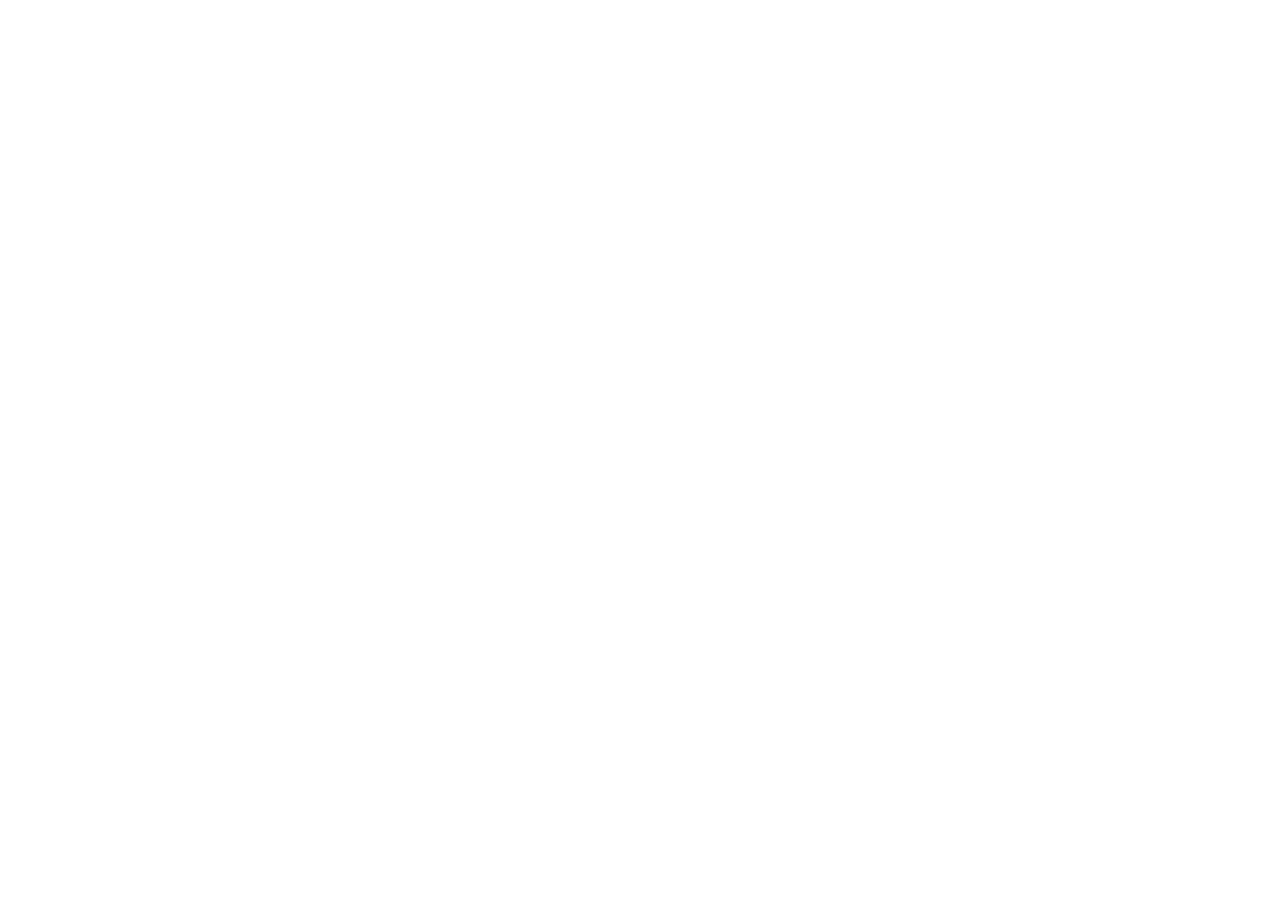
==== html/index.html @ 3e254a93 "test" ====
<!DOCTYPE html>
<html lang="en">
  <head>
    <meta charset="UTF-8" />
    <meta name="viewport" content="width=device-width, initial-scale=1.0" />
    <title>Document</title>
  </head>
  <body>
    <header></header>
    <main></main>
    <footer></footer>
  </body>
</html>
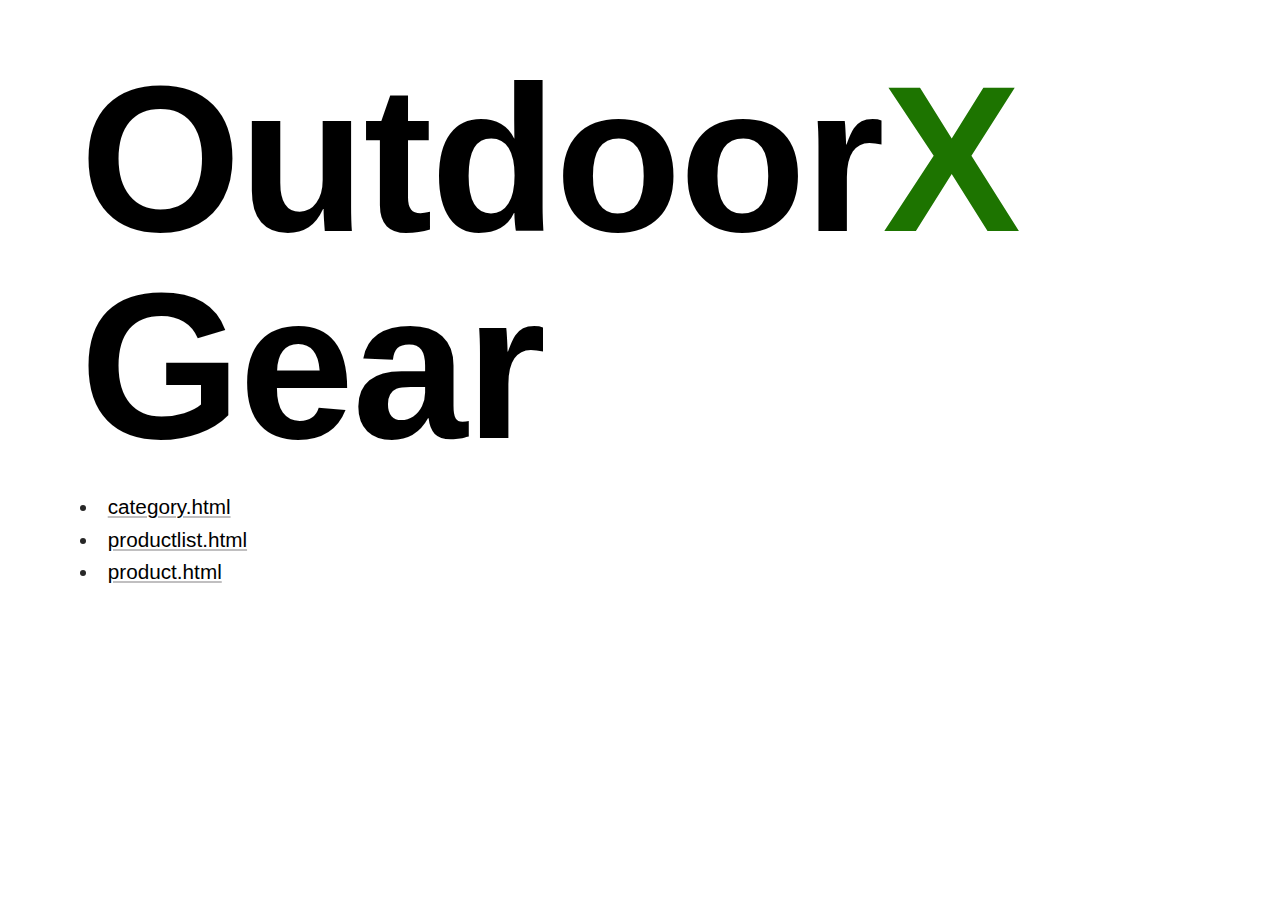
==== commit d504fb0b: "Påbegyndt arbejde på statisk site" ====
--- a/html/index.html
+++ b/html/index.html
@@ -3,11 +3,27 @@
   <head>
     <meta charset="UTF-8" />
     <meta name="viewport" content="width=device-width, initial-scale=1.0" />
-    <title>Document</title>
+    <link rel="stylesheet" href="../css/base.css" />
+    <link rel="stylesheet" href="../css/style.css" />
+    <title>OutdoorXGear</title>
+    <style>
+      h1 {
+        font-size: 10rem;
+        margin-top: 0;
+      }
+    </style>
   </head>
+
   <body>
-    <header></header>
-    <main></main>
-    <footer></footer>
+    <header class="mainNav">
+      <a>
+        <h1>Outdoor<span>X</span>Gear</h1>
+      </a>
+    </header>
+    <ul>
+      <li><a href="category.html">category.html</a></li>
+      <li><a href="productlist.html">productlist.html</a></li>
+      <li><a href="product.html">product.html</a></li>
+    </ul>
   </body>
 </html>
--- a/css/base.css
+++ b/css/base.css
@@ -0,0 +1,515 @@
+/* Scale major third
+––––––––––––––––––––––––––––––––– */
+
+/*
+3.815rem
+3.052rem
+2.441rem
+1.953rem
+1.563rem
+1.25rem
+1rem
+0.8rem
+0.64rem
+0.512rem
+0.41rem
+0.328rem
+0.262rem
+0.209rem
+*/
+
+/* Root
+––––––––––––––––––––––––––––––––– */
+:root {
+  --color: #272727;
+  --caret-color: #272727;
+  --text-decoration-color: #c0bfc0;
+  --text-decoration-color-hover: #272727;
+  --input-border-color: #f6f6f6;
+  --input-background-color: #f6f6f6;
+  --input-color: #343334;
+  --input-invalid-border-color: #ff7d87;
+  --input-checkbox-border-color: #d8d8d8;
+  --table-border-color: #d8d8d8;
+  --table-header-color: #d8d8d8;
+  --checkbox-checked-url: url('data:image/svg+xml;utf8,<svg xmlns="http://www.w3.org/2000/svg" width="78.369" height="78.369" viewBox="0 0 78.369 78.369"><path fill="white" d="M78.05 19.015l-48.592 48.59c-.428.43-1.12.43-1.548 0L.32 40.016c-.427-.426-.427-1.12 0-1.547l6.704-6.704c.428-.427 1.12-.427 1.548 0l20.113 20.112 41.113-41.113c.43-.427 1.12-.427 1.548 0l6.703 6.704c.427.427.427 1.12 0 1.548z"/></svg>');
+  --select-background-image: url('data:image/svg+xml;utf8,<svg xmlns="http://www.w3.org/2000/svg" viewBox="0 0 125.304 125.304"><path d="M62.652 103.895L0 21.41h125.304" fill="%23343334"/></svg>');
+  /*not changed in dark mode*/
+  --input-focus-border-color: #5aaafa;
+  --kbd-color: #343334;
+  --kbd-background-color: #f9f9f9;
+  --cat-background-color: #c4faff;
+  --kbd-border-color: #d8d8d8;
+  --kbd-border-bottom-color: #a6a5a6;
+  --abbr-border-bottom-color: #949394;
+}
+@media (prefers-color-scheme: dark) {
+  :root {
+    --color: white;
+    --background-color: #272727;
+    --caret-color: white;
+    --text-decoration-color: #777677;
+    --text-decoration-color-hover: white;
+    --input-border-color: #595859;
+    --input-background-color: #595859;
+    --input-color: white;
+    --input-checkbox-border-color: white;
+    --table-border-color: #595859;
+    --table-header-color: #595859;
+    --checkbox-checked-url: url('data:image/svg+xml;utf8,<svg xmlns="http://www.w3.org/2000/svg" width="78.369" height="78.369" viewBox="0 0 78.369 78.369"><path fill="%23343434" d="M78.05 19.015l-48.592 48.59c-.428.43-1.12.43-1.548 0L.32 40.016c-.427-.426-.427-1.12 0-1.547l6.704-6.704c.428-.427 1.12-.427 1.548 0l20.113 20.112 41.113-41.113c.43-.427 1.12-.427 1.548 0l6.703 6.704c.427.427.427 1.12 0 1.548z"/></svg>');
+    --select-background-image: url('data:image/svg+xml;utf8,<svg xmlns="http://www.w3.org/2000/svg" viewBox="0 0 125.304 125.304"><path d="M62.652 103.895L0 21.41h125.304" fill="%23ffffff"/></svg>');
+  }
+}
+* {
+  box-sizing: border-box;
+  margin: 0;
+  padding: 0;
+  text-rendering: optimizeLegibility;
+  -webkit-font-smoothing: antialiased;
+  -moz-osx-font-smoothing: grayscale;
+  -webkit-tap-highlight-color: transparent;
+}
+
+html {
+  font-size: calc(18px + ((100vw - 600px) / 250));
+  font-family: -apple-system, BlinkMacSystemFont, "avenir next", avenir,
+    "helvetica neue", helvetica, ubuntu, roboto, noto, "segoe ui", arial,
+    sans-serif;
+  margin: 0;
+  padding: 0;
+  text-decoration-skip-ink: "auto";
+}
+
+body {
+  padding: 0;
+  margin: calc((100vh / 25) * 1.563) calc((100vw / 25) * 1.563);
+  font-weight: 400;
+  line-height: 1.563;
+  color: var(--color);
+  caret-color: var(--caret-color);
+  background-color: rgb(255, 255, 255);
+}
+
+img {
+  display: block;
+  max-width: 100%;
+  height: auto;
+}
+
+/* Typography
+      ––––––––––––––––––––––––––––––––– */
+
+h1,
+h2,
+h3,
+h4,
+h5,
+h6 {
+  margin-bottom: 1rem;
+  margin-top: 1em;
+  font-weight: bold;
+  color: black;
+}
+
+h1 {
+  font-size: 3.052rem;
+  letter-spacing: -0.1rem;
+  line-height: 1;
+}
+
+h2 {
+  font-size: 2.441rem;
+  letter-spacing: -0.12rem;
+  line-height: 1.2;
+}
+
+h3 {
+  font-size: 1.953rem;
+  letter-spacing: -0.02rem;
+  line-height: 1.2;
+}
+
+h4 {
+  font-size: 1.563rem;
+  letter-spacing: -0.06rem;
+  line-height: 1.3;
+}
+
+h5 {
+  font-size: 1.25rem;
+  letter-spacing: -0.03rem;
+  line-height: 1.4;
+}
+
+h6 {
+  font-size: 1rem;
+  letter-spacing: 0;
+  line-height: 1.5;
+}
+
+p {
+  margin-bottom: 1.563rem;
+  color: black;
+}
+
+p > *:last-child {
+  margin-bottom: 0;
+}
+
+a {
+  color: black;
+  text-decoration: underline;
+  text-decoration-color: var(--text-decoration-color);
+  -webkit-text-decoration-color: var(--text-decoration-color);
+  border-radius: 5px;
+  text-underline-offset: 2px;
+  text-decoration-thickness: 2px;
+}
+
+@media (hover: hover) {
+  a:hover {
+    text-decoration-color: var(--text-decoration-color-hover);
+  }
+}
+
+a:focus-visible {
+  box-shadow: 0 0 0 2px #5aaafa;
+  outline: none;
+}
+
+small {
+  font-size: 0.888rem;
+}
+
+hr {
+  border: 1px solid var(--input-color);
+  margin: 3.052rem 0;
+}
+
+/* Form
+      ––––––––––––––––––––––––––––––––– */
+label {
+  font-weight: bold;
+  display: flex;
+}
+
+input[type="email"],
+input[type="text"],
+input[type="number"],
+input[type="password"],
+input[type="url"],
+input[type="tel"],
+input[type="search"],
+input[type="date"],
+input[type="month"],
+input[type="day"],
+input[type="week"],
+input[type="datetime"],
+input[type="datetime-local"],
+input[type="time"],
+input:not([type]) {
+  padding: 0.5rem;
+  font-size: 1rem;
+  border: 2px solid var(--input-border-color);
+  background-color: var(--input-background-color);
+  color: var(--input-color);
+  border-radius: 10px;
+  -webkit-appearance: none;
+  -moz-appearance: none;
+  appearance: none;
+}
+
+select {
+  -webkit-appearance: none;
+  padding: 0.5rem;
+  font-size: 1rem;
+  border: 2px solid var(--input-border-color);
+  border-radius: 10px;
+  color: var(--input-color);
+  height: 2.5rem;
+  background-color: var(--input-background-color);
+  background-image: var(--select-background-image);
+  background-repeat: no-repeat;
+  background-size: 1rem;
+  background-position: center right 0.5rem;
+}
+
+textarea {
+  -webkit-appearance: none;
+  -moz-appearance: none;
+  appearance: none;
+  font-size: 1rem;
+  border: 2px solid var(--input-border-color);
+  color: var(--input-color);
+  border-radius: 10px;
+  resize: vertical;
+  background-color: var(--input-background-color);
+  box-sizing: border-box;
+  padding: 0.5rem;
+  font-family: -apple-system, BlinkMacSystemFont, "avenir next", avenir,
+    "helvetica neue", helvetica, ubuntu, roboto, noto, "segoe ui", arial,
+    sans-serif;
+}
+
+input:focus,
+select:focus,
+textarea:focus {
+  outline: none;
+  border: 2px solid var(--input-focus-border-color);
+}
+
+input:invalid:not(:placeholder-shown),
+select:invalid,
+textarea:invalid {
+  border: 2px solid var(--input-invalid-border-color);
+  box-shadow: none;
+}
+
+input[type="checkbox"] {
+  display: inline-block;
+  height: 1rem;
+  font-size: 1rem;
+  border-radius: 5px;
+  -webkit-appearance: none;
+  -moz-appearance: none;
+  appearance: none;
+  border: 2px solid var(--input-checkbox-border-color);
+  width: 1rem;
+  background-color: var(--background-color);
+  align-self: center;
+  margin-right: 0.5rem;
+}
+
+input[type="checkbox"]:hover {
+  cursor: pointer;
+}
+
+input[type="checkbox"]:checked {
+  background-image: var(--checkbox-checked-url);
+  background-size: contain;
+  background-color: var(--input-color);
+  border: 2px solid var(--input-color);
+}
+
+input[type="checkbox"]:focus-visible,
+input[type="checkbox"]:checked:focus-visible {
+  border-color: var(--input-focus-border-color);
+}
+
+input[type="radio"] {
+  -webkit-appearance: none;
+  -moz-appearance: none;
+  appearance: none;
+  border-radius: 50%;
+  border: 2px solid var(--input-checkbox-border-color);
+  height: 1rem;
+  width: 1rem;
+  margin-right: 0.5rem;
+  align-self: center;
+  justify-content: center;
+  position: relative;
+  display: flex;
+}
+
+@media (hover: hover) {
+  input[type="radio"]:hover {
+    cursor: pointer;
+  }
+}
+
+input[type="radio"]:checked {
+  border: 2px solid var(--input-color);
+}
+
+input[type="radio"]:focus-visible,
+input[type="radio"]:checked:focus-visible {
+  border-color: var(--input-focus-border-color);
+}
+
+input[type="radio"]:checked::before {
+  content: "";
+  width: calc(100% - 4px);
+  height: calc(100% - 4px);
+  background-color: var(--input-color);
+  align-self: center;
+  border-radius: 50%;
+}
+
+input[type="submit"],
+input[type="reset"],
+input[type="button"],
+button {
+  padding: 0.5rem 1.25rem;
+  font-size: 1rem;
+  border-radius: 10px;
+  background-color: var(--input-background-color);
+  border: 2px solid var(--input-border-color);
+  color: var(--input-color);
+  text-decoration: none;
+  font-weight: bold;
+  margin-bottom: 1rem;
+  -webkit-appearance: none;
+  -moz-appearance: none;
+  appearance: none;
+  display: inline-block;
+  line-height: initial;
+  transition: background-color 200ms ease-in-out, border 200ms ease-in-out,
+    transform 200ms ease-in-out;
+  -webkit-touch-callout: none;
+  -webkit-user-select: none;
+  user-select: none;
+}
+button:disabled {
+  opacity: 0.2;
+}
+
+@media (hover: hover) {
+  input[type="submit"]:hover,
+  input[type="reset"]:hover,
+  input[type="button"]:hover,
+  button:hover {
+    cursor: pointer;
+  }
+}
+
+button:focus-visible,
+input[type="submit"]:focus-visible,
+input[type="reset"]:focus-visible,
+input[type="button"]:focus-visible {
+  border-color: var(--input-focus-border-color);
+  outline: none;
+}
+
+/* Tables
+      ––––––––––––––––––––––––––––––––– */
+table {
+  width: 100%;
+  border-spacing: 0;
+  margin-bottom: 1.563rem;
+  font-variant-numeric: tabular-nums;
+}
+
+th,
+td {
+  padding: 0.5rem 0.5rem 0.5rem 0;
+  margin: 0;
+}
+
+th {
+  font-weight: bold;
+  text-align: left;
+  border-bottom: 2px solid var(--table-border-color);
+  color: var(--table-header-color);
+}
+
+td {
+  border-bottom: 2px solid var(--table-border-color);
+}
+
+/* Code
+      ––––––––––––––––––––––––––––––––– */
+code {
+  font-family: "SFMono-Regular", Consolas, "Liberation Mono", Menlo, Courier,
+    monospace;
+  font-size: 0.8rem;
+  white-space: nowrap;
+  background: var(--input-background-color);
+  padding: 0 0.328rem;
+  display: inline-block;
+  vertical-align: middle;
+  border-radius: 10px;
+}
+
+p > code {
+  white-space: normal;
+}
+
+pre > code {
+  line-height: 1.563em;
+  display: block;
+  padding: 1rem;
+  white-space: pre;
+  margin-bottom: 1.563rem;
+  overflow: scroll;
+}
+
+/* Forces a new-line at the end of a code block for layout purposes. */
+pre > code::after {
+  content: " ";
+}
+
+/* Blockquote
+      ––––––––––––––––––––––––––––––––– */
+blockquote {
+  border-left: 0.25rem solid var(--input-border-color);
+  padding: 0 1rem;
+  margin-bottom: 1.563rem;
+}
+
+/* List
+      ––––––––––––––––––––––––––––––––– */
+ul {
+  margin: 0;
+  padding: 0 1px;
+  list-style: disc outside;
+  font-variant-numeric: tabular-nums;
+}
+
+ol {
+  list-style: decimal outside;
+}
+
+ol,
+ul {
+  padding-left: 0;
+  margin-top: 0;
+  margin-bottom: 1.563rem;
+}
+
+li {
+  list-style-position: inside;
+}
+
+dd {
+  margin-left: 1rem;
+}
+/* Keyboard
+      ––––––––––––––––––––––––––––––––– */
+kbd {
+  display: inline-block;
+  padding: 0 0.328rem;
+  font-family: "SFMono-Regular", Consolas, "Liberation Mono", Menlo, Courier,
+    monospace;
+  font-size: 0.64rem;
+  color: var(--kbd-color);
+  vertical-align: middle;
+  background-color: var(--kbd-background-color);
+  border: solid 1px var(--kbd-border-color);
+  border-bottom: solid 2px var(--kbd-border-bottom-color);
+  border-radius: 5px;
+}
+
+/* Abbreviation
+      ––––––––––––––––––––––––––––––––– */
+abbr {
+  text-decoration: none;
+  border-bottom: 2px dashed var(--abbr-border-bottom-color);
+}
+
+@media (hover: hover) {
+  abbr:hover {
+    cursor: help;
+  }
+}
+
+/* Details
+      ––––––––––––––––––––––––––––––––– */
+details > summary:focus {
+  box-shadow: 0 0 0 2px var(--input-focus-border-color);
+  outline: none;
+  border-radius: 5px;
+}
+
+details > summary:hover {
+  cursor: pointer;
+}
--- a/css/style.css
+++ b/css/style.css
@@ -0,0 +1,177 @@
+:root {
+  --off-color: rgb(255, 46, 46);
+}
+html {
+  scroll-behavior: smooth;
+}
+.mainNav h1 span {
+  display: inline-block;
+  color: rgb(29, 116, 0);
+}
+.mainNav > * {
+  margin: 0;
+}
+@media screen and (min-width: 700px) {
+  .mainNav {
+    display: flex;
+    align-items: center;
+    justify-content: space-between;
+  }
+}
+
+.mainNav h1 {
+  margin-right: auto;
+}
+
+.mainNav > a {
+  display: block;
+  text-decoration: none;
+}
+
+/*Category*/
+.categorylist {
+  display: grid;
+  grid-template-columns: repeat(3, 1fr);
+  gap: 1em;
+}
+
+.categorylist a {
+  text-decoration: none;
+  padding: 1.5em;
+  color: rgb(47, 47, 47);
+  background-color: var(--cat-background-color);
+  box-shadow: 3px 3px 17px 0px rgba(0, 0, 0, 0.75);
+}
+
+@media screen and (min-width: 800px) {
+  .brandList ol {
+    column-count: 2;
+  }
+}
+
+/*ProductList*/
+.productlist main {
+  display: grid;
+  grid-template-columns: repeat(auto-fill, minmax(150px, 290px));
+  gap: 2rem;
+}
+.productlist main h2 {
+  grid-column: 1/-1;
+}
+.productlist article h3 {
+  font-size: 1rem;
+  flex-grow: 3;
+}
+.productlist article > * {
+  margin: 0;
+  font-size: 0.9rem;
+}
+.subtle {
+  color: var(--text-decoration-color);
+}
+.productlist article {
+  display: flex;
+  flex-direction: column;
+}
+.productlist article.soldOut img {
+  opacity: 0.5;
+}
+.productlist article.soldOut::before {
+  content: "Sold Out";
+  position: absolute;
+  background: var(--color);
+  color: var(--background-color);
+  padding: 1rem;
+}
+.productlist article .discounted,
+.productlist article .price span {
+  display: none;
+}
+.productlist article.onSale .discounted {
+  display: flex;
+  justify-content: space-between;
+}
+.discounted > p {
+  margin-bottom: 0;
+}
+.productlist article.onSale .price span {
+  display: initial;
+}
+.productlist article button {
+  margin-top: auto;
+}
+.productlist article {
+  margin-bottom: 1rem;
+}
+.discounted p:last-child {
+  background: var(--off-color);
+  padding: 0.2rem;
+}
+
+/*Product*/
+.breadcrumbs {
+  display: none;
+}
+
+.purchaseBox {
+  background: #d8d8d8;
+  color: var(--background-color);
+  padding: 1rem;
+}
+.info {
+  padding: 1rem;
+}
+.product select {
+  min-width: 100px;
+}
+.product main {
+  display: grid;
+}
+.product main .breadcrumbs,
+.product main img {
+  grid-column: 1/-1;
+}
+.purchaseBox form label {
+  gap: 1rem;
+}
+.purchaseBox button {
+  display: block;
+  margin-top: 1rem;
+  width: 100%;
+}
+dt {
+  font-weight: 700;
+}
+@media screen and (min-width: 900px) {
+  .product main {
+    grid-template-columns: 1fr 310px;
+  }
+  .info {
+    order: 0;
+  }
+  .purchaseBox {
+    order: 2;
+    transform: translate(-50px, -100px);
+  }
+
+  .breadcrumbs {
+    display: flex;
+    font-size: 0.8rem;
+    list-style-type: none;
+  }
+
+  .breadcrumbs li::after {
+    content: " > ";
+    font-size: 0.6rem;
+    display: inline-block;
+    width: 10px;
+    height: 10px;
+    margin: 0 10px;
+    transition: all 0.3s;
+  }
+
+  .breadcrumbs li:last-child::after {
+    background: none;
+    content: "";
+  }
+}
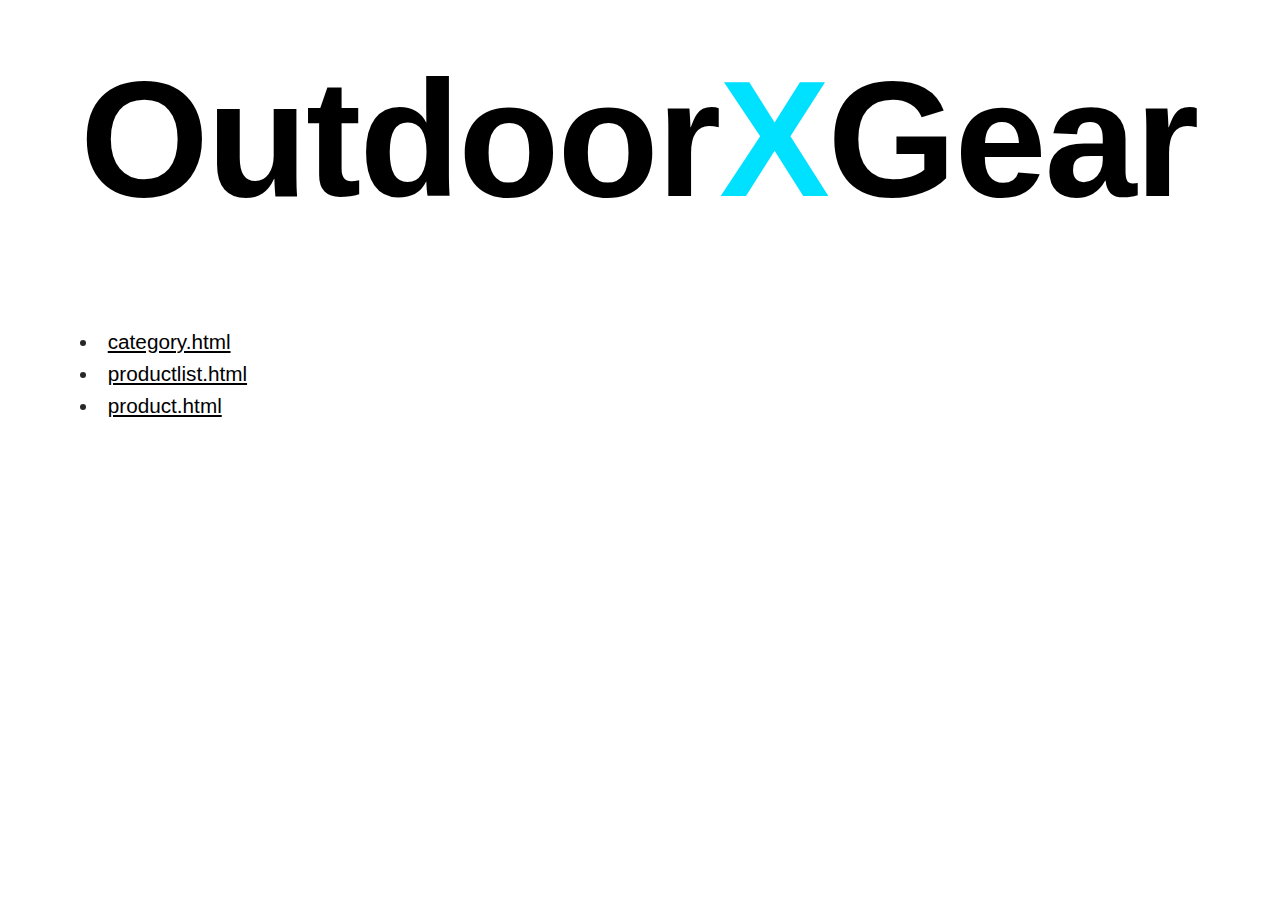
==== commit 3a3264f1: "." ====
--- a/html/index.html
+++ b/html/index.html
@@ -16,7 +16,7 @@
 
   <body>
     <header class="mainNav">
-      <a>
+      <a class="indexh1">
         <h1>Outdoor<span>X</span>Gear</h1>
       </a>
     </header>
--- a/css/base.css
+++ b/css/base.css
@@ -38,7 +38,7 @@
   --input-focus-border-color: #5aaafa;
   --kbd-color: #343334;
   --kbd-background-color: #f9f9f9;
-  --cat-background-color: #c4faff;
+  --cat-background-color: #ffffff;
   --kbd-border-color: #d8d8d8;
   --kbd-border-bottom-color: #a6a5a6;
   --abbr-border-bottom-color: #949394;
@@ -96,6 +96,11 @@
   height: auto;
 }
 
+.smallProduct:hover {
+  transition: transform 0.3s ease;
+  transform: scale(1.08);
+}
+
 /* Typography
       ––––––––––––––––––––––––––––––––– */
 
@@ -117,6 +122,12 @@
   line-height: 1;
 }
 
+.indexh1 h1 {
+  margin-top: 0;
+  margin-bottom: 5rem;
+  font-size: 8rem;
+}
+
 h2 {
   font-size: 2.441rem;
   letter-spacing: -0.12rem;
@@ -161,9 +172,9 @@
   text-decoration: underline;
   text-decoration-color: var(--text-decoration-color);
   -webkit-text-decoration-color: var(--text-decoration-color);
-  border-radius: 5px;
   text-underline-offset: 2px;
   text-decoration-thickness: 2px;
+  text-decoration-color: rgb(0, 0, 0);
 }
 
 @media (hover: hover) {
@@ -473,6 +484,10 @@
 dd {
   margin-left: 1rem;
 }
+
+dl {
+  color: black;
+}
 /* Keyboard
       ––––––––––––––––––––––––––––––––– */
 kbd {
--- a/css/style.css
+++ b/css/style.css
@@ -1,12 +1,12 @@
 :root {
-  --off-color: rgb(255, 46, 46);
+  --off-color: rgb(255, 0, 0);
 }
 html {
   scroll-behavior: smooth;
 }
 .mainNav h1 span {
   display: inline-block;
-  color: rgb(29, 116, 0);
+  color: rgb(0, 225, 255);
 }
 .mainNav > * {
   margin: 0;
@@ -28,6 +28,10 @@
   text-decoration: none;
 }
 
+nav a {
+  margin: 10px;
+}
+
 /*Category*/
 .categorylist {
   display: grid;
@@ -40,7 +44,12 @@
   padding: 1.5em;
   color: rgb(47, 47, 47);
   background-color: var(--cat-background-color);
-  box-shadow: 3px 3px 17px 0px rgba(0, 0, 0, 0.75);
+  border: 3px solid rgb(0, 0, 0);
+}
+
+.categorylist a:hover {
+  transition: 0.2s;
+  transform: scale(1.02);
 }
 
 @media screen and (min-width: 800px) {
@@ -66,6 +75,7 @@
   margin: 0;
   font-size: 0.9rem;
 }
+
 .subtle {
   color: var(--text-decoration-color);
 }
@@ -74,14 +84,15 @@
   flex-direction: column;
 }
 .productlist article.soldOut img {
-  opacity: 0.5;
+  opacity: 1;
 }
 .productlist article.soldOut::before {
   content: "Sold Out";
   position: absolute;
-  background: var(--color);
+  background: linear-gradient(to right, rgb(23, 255, 243), rgb(21, 91, 255));
   color: var(--background-color);
   padding: 1rem;
+  opacity: 0.75;
 }
 .productlist article .discounted,
 .productlist article .price span {
@@ -111,6 +122,11 @@
 /*Product*/
 .breadcrumbs {
   display: none;
+}
+
+.largeProduct {
+  width: 50%;
+  height: auto;
 }
 
 .purchaseBox {
@@ -151,7 +167,7 @@
   }
   .purchaseBox {
     order: 2;
-    transform: translate(-50px, -100px);
+    transform: translate(-50px, 0px);
   }
 
   .breadcrumbs {
